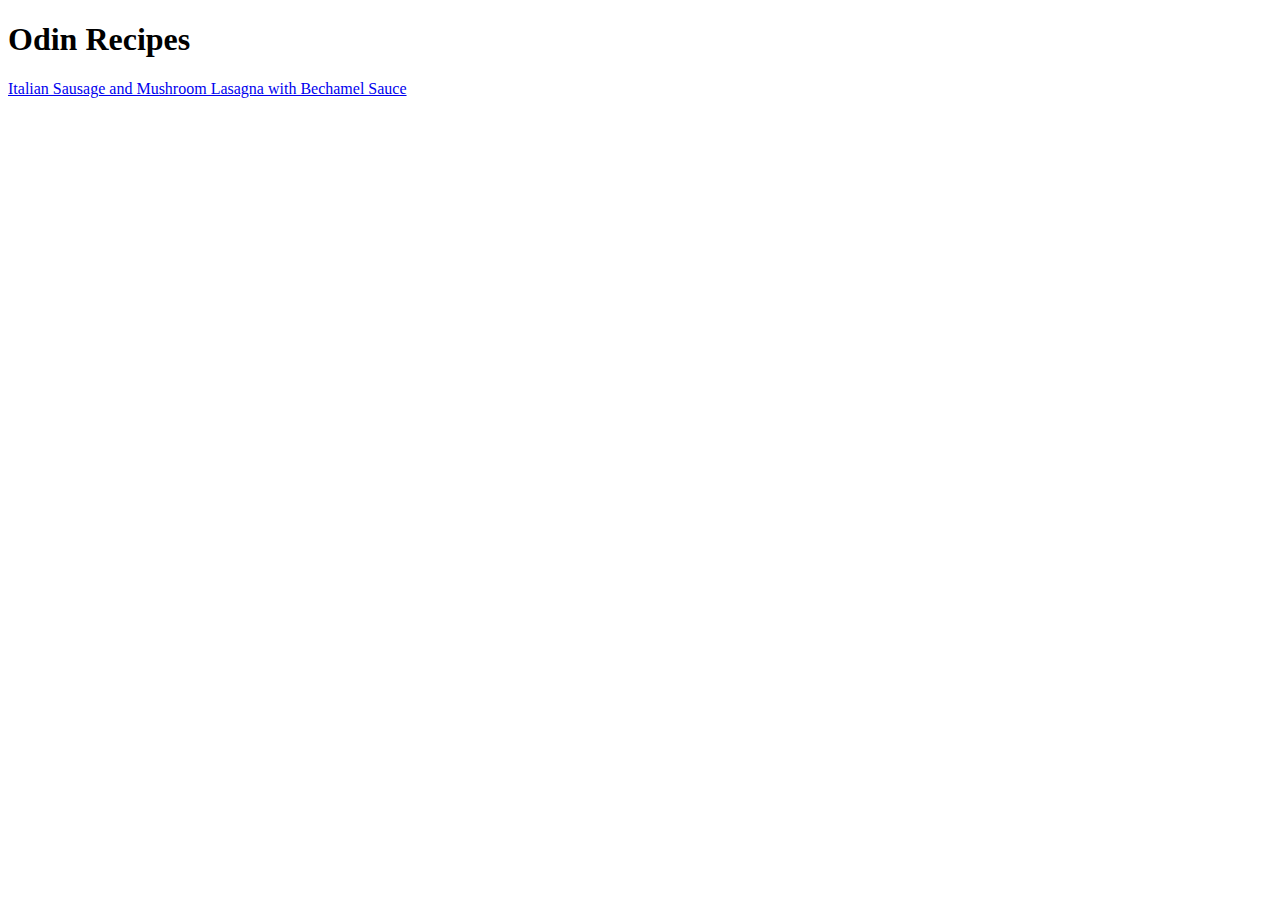
==== index.html @ dd78f285 "Layout Is Multipage" ====
<!DOCTYPE html>
<html lang="en">
    <head>
        <meta charset="UTF-8">
        <title>recipes</title>
    </head>

    <body>
        <h1>Odin Recipes</h1>
        <a href="recipes/lasagna.html">Italian Sausage and Mushroom Lasagna with Bechamel Sauce</a>


    </body>
</html>
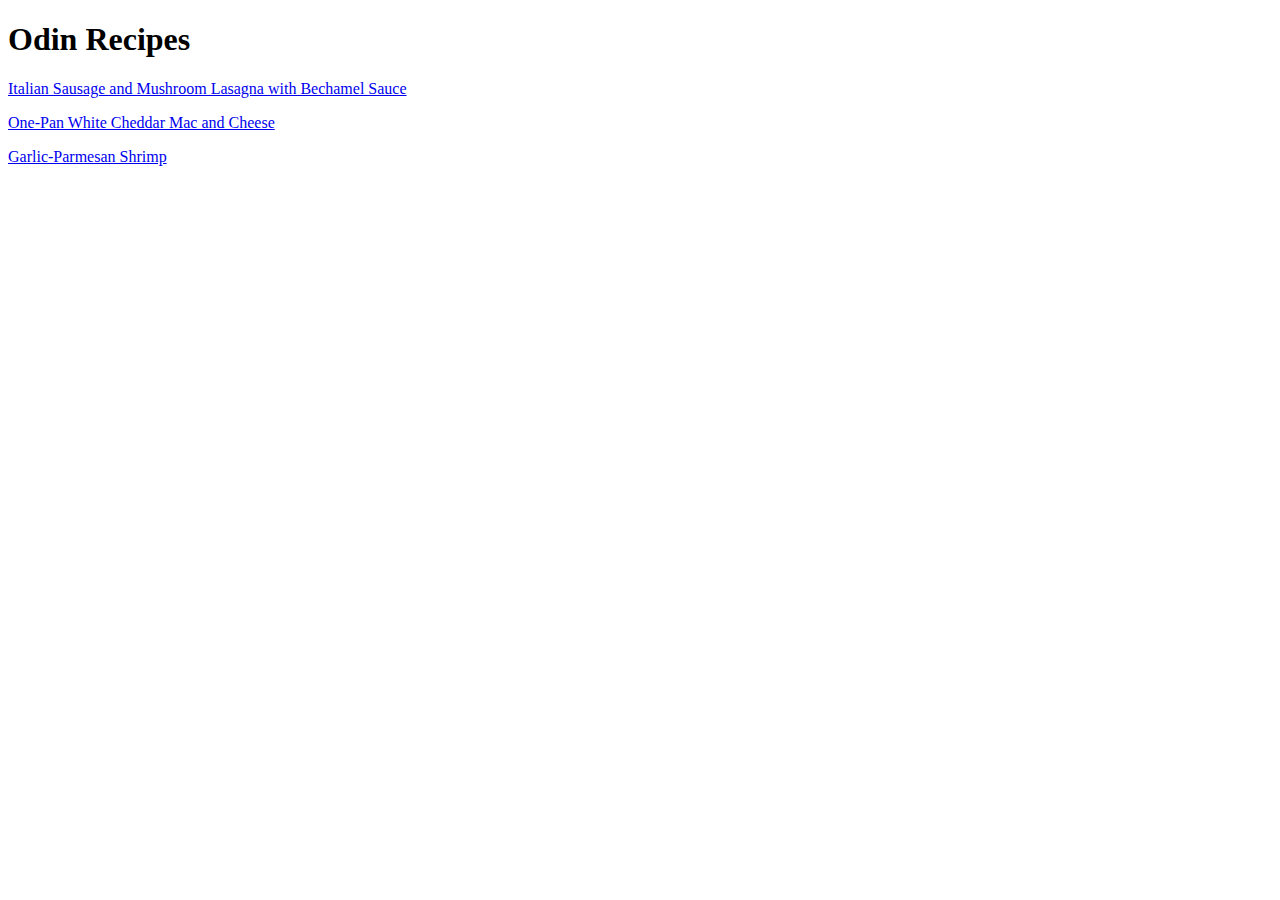
==== commit 6d815da3: "Two New Recipes" ====
--- a/index.html
+++ b/index.html
@@ -7,7 +7,10 @@
 
     <body>
         <h1>Odin Recipes</h1>
-        <a href="recipes/lasagna.html">Italian Sausage and Mushroom Lasagna with Bechamel Sauce</a>
+        <p><a href="recipes/lasagna.html">Italian Sausage and Mushroom Lasagna with Bechamel Sauce</a></p>
+        <p><a href="recipes/mac.html">One-Pan White Cheddar Mac and Cheese</a></p>
+        <p><a href="recipes/shrimp.html">Garlic-Parmesan Shrimp</a></p>
+        
 
 
     </body>
